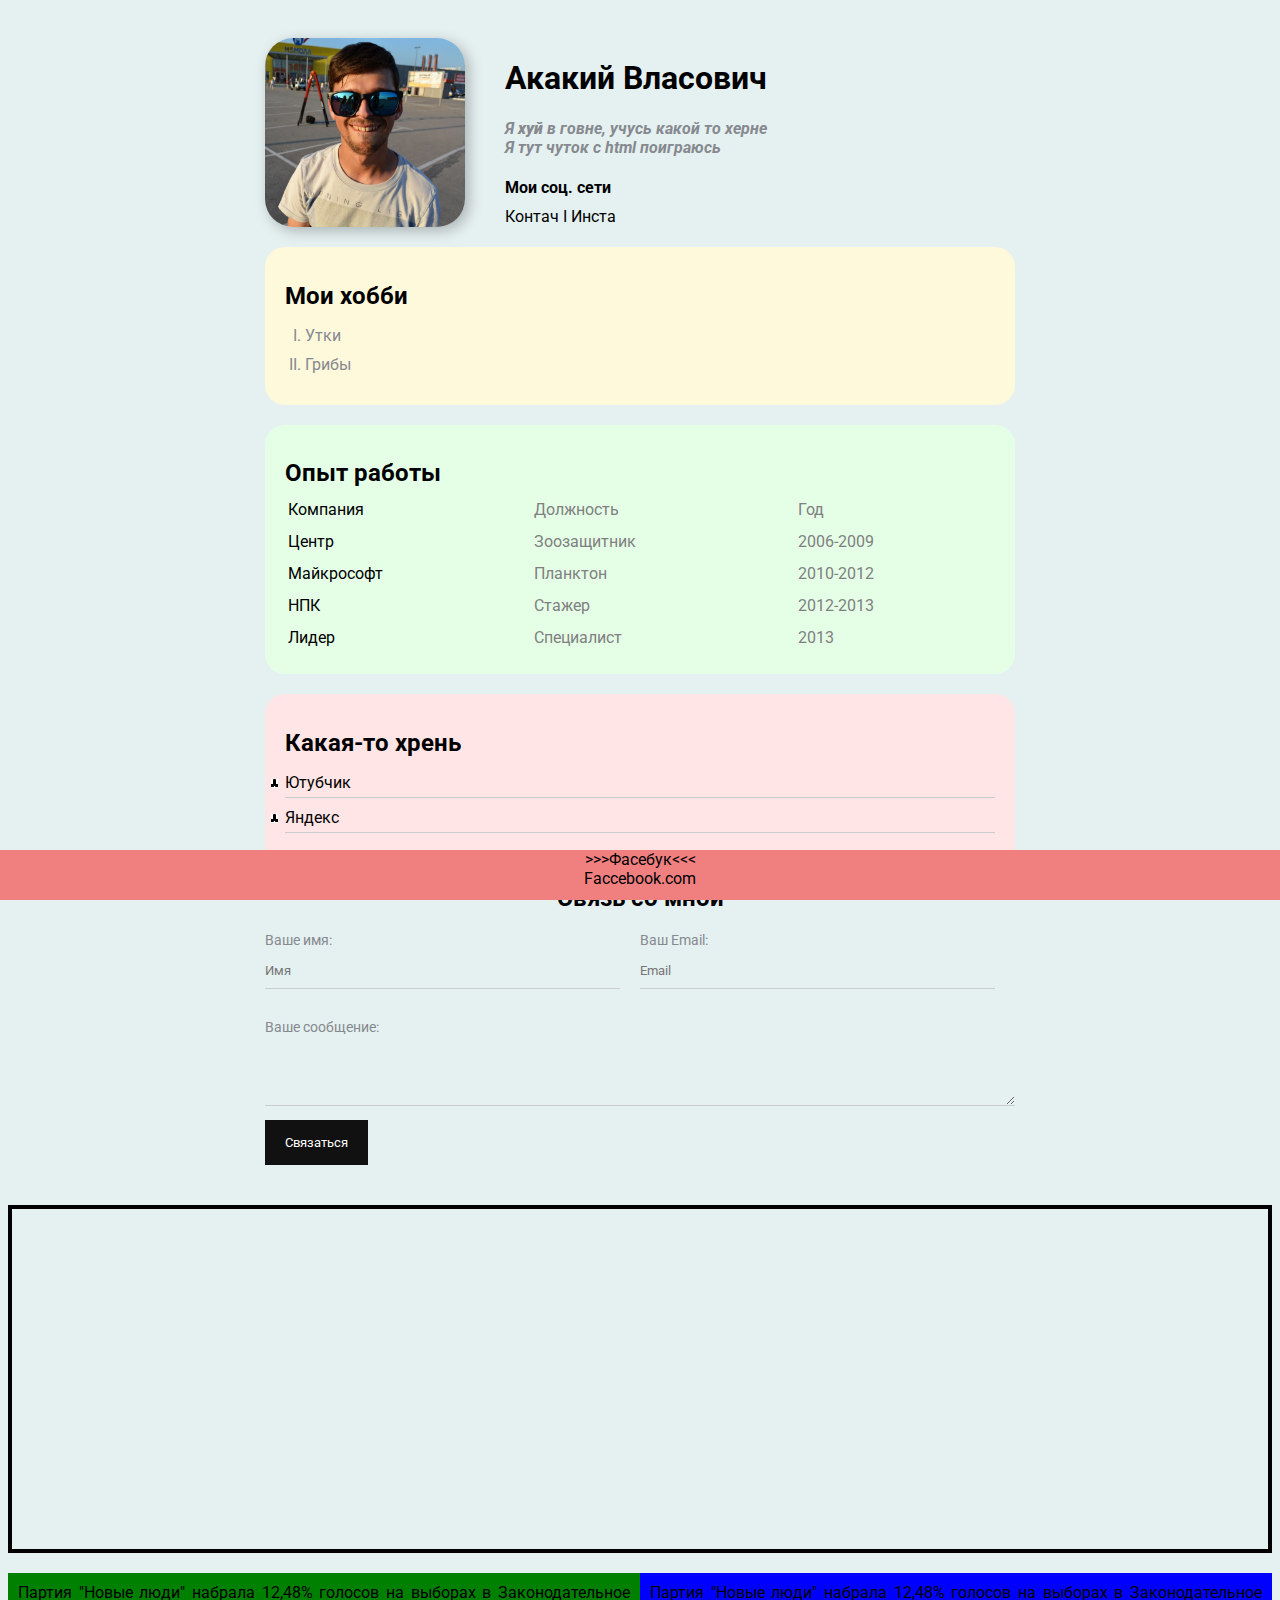
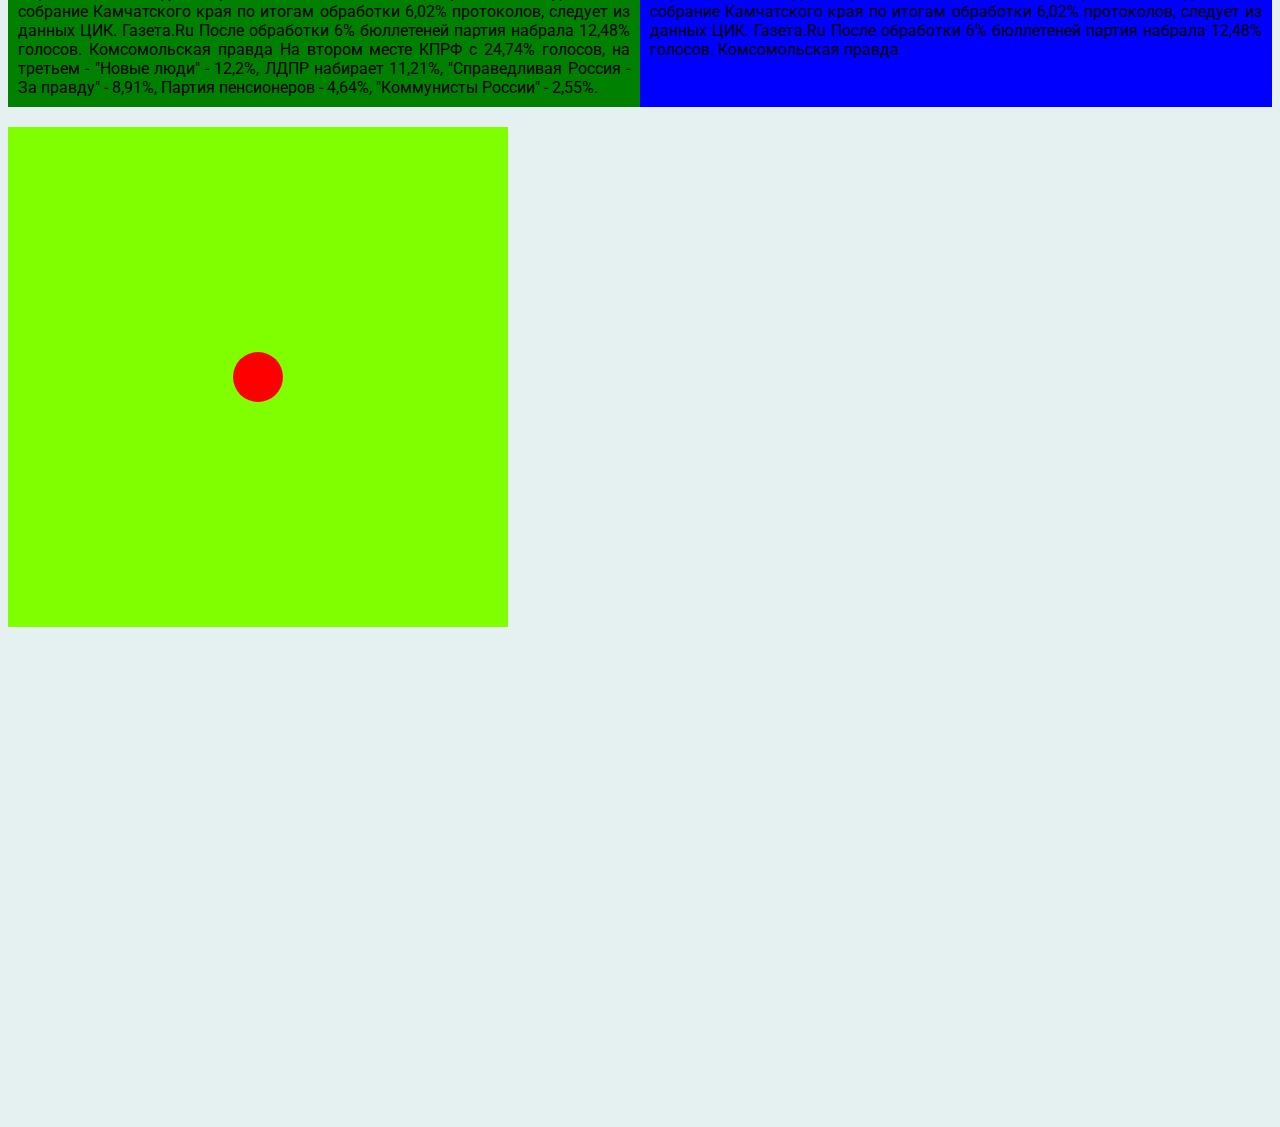
==== index.html @ 3493ee75 "zad" ====
<!DOCTYPE html>
<html>
  <head>
    <meta charset="utf-8" />
    <title>Simakov CV</title>
    <link rel="stylesheet" href="styles.css" />
  </head>
  <body>
    <div class="container">
      <div class="info">
        <img src="my_photo.jpg" alt="фотка" class="fotka" />
        <div class="info-text">
          <h1>Акакий Власович</h1>
          <p>Я <strong>хуй</strong> в говне, учусь какой то херне</p>
          <!-- Тег <em></em> выделяет текст курсивом, тег <i></i> устаревший -->
          <p>Я тут чуток с html поиграюсь</p>
          <h4>Мои соц. сети</h4>
          <a href="https://vk.com" target="blank">Контач</a>
          I
          <a href="https://www.instagram.com/" target="blank">Инста</a>
        </div>
      </div>

      <div class="card bg-yellow">
        <h2>Мои хобби</h2>
        <ol type="I" class="list">
          <li>Утки</li>
          <li>Грибы</li>
        </ol>
      </div>

      <div class="card bg-green">
        <h2>Опыт работы</h2>
        <table class="table">
          <tr>
            <td>Компания</td>
            <td>Должность</td>
            <td>Год</td>
          </tr>
          <tr>
            <td>Центр</td>
            <td>Зоозащитник</td>
            <td>2006-2009</td>
          </tr>
          <tr>
            <td>Майкрософт</td>
            <td>Планктон</td>
            <td>2010-2012</td>
          </tr>
          <tr>
            <td>НПК</td>
            <td>Стажер</td>
            <td>2012-2013</td>
          </tr>
          <tr>
            <td>Лидер</td>
            <td>Специалист</td>
            <td>2013</td>
          </tr>
        </table>
      </div>
      <div class="card bg-red">
        <h2>Какая-то хрень</h2>
        <ul class="link-list">
          <li><a href="https://www.youtube.com/" target="blank">Ютубчик</a></li>
          <li><a href="https://www.yandex.ru/" target="blank">Яндекс</a></li>
        </ul>
      </div>
      <div class="contakt">
        <h2>Связь со мной</h2>
        <form action="">
          <div class="row">
            <div class="form-group">
              <label for="name">Ваше имя:</label>
              <input type="text" id="name" placeholder="Имя" />
            </div>
            <div class="form-group">
              <label for="email">Ваш Email:</label>
              <input type="email" id="email" placeholder="Email" />
            </div>
          </div>
          <div class="form-group">
            <label for="text">Ваше сообщение:</label>
            <textarea id="text" cols="10" rows="3"></textarea>
          </div>
          <input class="btn" type="submit" value="Связаться" />
        </form>
      </div>
    </div>
    <div class="position"></div>
    <div class="box"><a href="zadanie.html">>>>Фасебук<<< </a> <br> <a href="https://ru-ru.facebook.com/">Faccebook.com</a></div>
    <div class="qq">
      <!-- <div class="rt">Партия "Новые люди" набрала 12,48% голосов на выборах в Законодательное собрание Камчатского края по итогам обработки 6,02% протоколов, следует из данных ЦИК.
        Газета.Ru
        После обработки 6% бюллетеней партия набрала 12,48% голосов.
        Комсомольская правда
        На втором месте КПРФ с 24,74% голосов, на третьем - "Новые люди" - 12,2%, ЛДПР набирает 11,21%, "Справедливая Россия - За правду" - 8,91%, Партия пенсионеров - 4,64%, "Коммунисты России" - 2,55%.
        ТАСС
        Параллельно с думскими выборами проходят прямые выборы глав девяти российских субъектов и 39 парламентов регионов.
        Газета.Ru
        </div> -->
      <div class="rr">Партия "Новые люди" набрала 12,48% голосов на выборах в Законодательное собрание Камчатского края по итогам обработки 6,02% протоколов, следует из данных ЦИК.
        Газета.Ru
        После обработки 6% бюллетеней партия набрала 12,48% голосов.
        Комсомольская правда
        На втором месте КПРФ с 24,74% голосов, на третьем - "Новые люди" - 12,2%, ЛДПР набирает 11,21%, "Справедливая Россия - За правду" - 8,91%, Партия пенсионеров - 4,64%, "Коммунисты России" - 2,55%.
       
        </div>
      <div class="tt">Партия "Новые люди" набрала 12,48% голосов на выборах в Законодательное собрание Камчатского края по итогам обработки 6,02% протоколов, следует из данных ЦИК.
        Газета.Ru
        После обработки 6% бюллетеней партия набрала 12,48% голосов.
        Комсомольская правда
        
        </div>
    </div> 

    <footer>
      <div class="krug"></div>
    </footer>
    <div style="margin-bottom: 500px"></div>
  </body>
</html>
---- styles.css ----
@import url("https://fonts.googleapis.com/css2?family=Roboto&display=swap");
/* *{ звездочка это обращение ко всем элементам
    padding: 0;
    margin: 0;
} */

body {
  background-color: rgb(229, 240, 240);
  color: 0f141e;
  font-size: 16px;
  font-weight: normal;
  font-family: "roboto", sans-serif;
  /* font: normal 16px 'roboto', sans-serif; */
}
a {
  color: black;
  text-decoration: none; /*отключает подчеркивание ссылки*/
}

a:visited /*посещенная ссылка*/ {
  color: green;
}

a:hover /*наведение*/ {
  text-decoration: underline;
  color: red;
}

a:active /*момент нажатия*/ {
  color: blue;
}

.fotka /*Для ID ставится "#"" а для Class "." */ {
  width: 200px;
  border-radius: 28px;
  box-shadow: 4px 4px 14px rgba(0, 0, 0, 0.25);
}

.info p {
  color: #86898f;
  margin: 0px;
  font-style: italic;
  font-weight: bold;
  text-decoration: none;
  /* text-transform: lowercase; все маленькими буквами
    text-transform: capitalize; каждое слово с большой буквы
    text-transform: uppercase; все большими буквами */
  /* letter-spacing: 15px; количество пикселей между символами */
  /* word-spacing: 42px; ширина пробелов между словами */
}

.info {
  display: flex;
  margin-bottom: 20px;
}

.info-text {
  margin-left: 40px;
}

.info-text h4 {
  margin-bottom: 10px;
}

/* box model */

.container {
  max-width: 750px;
  margin: auto;
  padding-top: 30px;
}
/* 
.social 
{
background: #13ff7d;
padding: 15px;
margin: 5px;

border: 5px solid red;
border-bottom-style: dotted;
border-top-width: 15px;
border-right-color: blue;
} */

/* .box-model > div {
float: left; прибитие
background: rgb(0, 0, 0);
height: 200px;
width: 25%;
border: 4px solid red;
box-sizing: border-box; размер бокса с учетом бордера
} */

.card {
  padding: 15px 20px;
  margin-bottom: 20px;
  border-radius: 20px;
}

.bg-yellow {
  background: #fff9dc;
}

.bg-green {
  background: #e5ffe7;
}

.bg-red {
  background: #ffe5e5;
}

.card h2 {
  margin-bottom: 10px;
}

.list {
  padding: 0px 20px;
}

.list li {
  color: #86898f;
  margin-bottom: 10px;
}

.table {
  width: 100%;
}

.table td {
  padding-bottom: 10px;
}

.table td:nth-child(2),
.table td:nth-child(3) {
  color: grey;
}
/* 
.table tr:nth-child(even)
{
    background: red;
} */

.link-list {
  list-style: url("/qqska.png");
  padding: 0px;
}

.link-list li {
  margin-bottom: 10px;
  padding-bottom: 5px;
  border-bottom: 1px solid #ccc;
}

.contakt h2 {
  text-align: center;
}

.form-group label {
  display: block;
  font-size: 14px;
  color: #86898f;
}

.form-group input,
.form-group textarea {
  width: 100%;
  box-sizing: border-box;
  border: none;
  background: transparent;
  border-bottom: 1px solid #ccc;
  color: black;
  padding: 15px 0 10px;
  outline: none;
  font-family: inherit;
  margin-bottom: 10px;
}

.row {
  display: flex;
  margin-bottom: 20px;
}
.row > .form-group {
  width: 50%;
  margin-right: 20px;
}

.row > .form-group:first-child {
  margin-right: 20px;
}

.btn {
    background: #111;
    padding: 15px 20px;
    color: #fff;
    border: none;
    font-family: inherit;
    cursor: pointer;
    
}

.btn:hover {
    opacity: 0.7; /*прозрачность*/
}

.position {

border: 4px solid black;
margin-top: 40px;
padding: 20px;
height: 300px;
}

.box {
  text-align: center;
  padding: 0px;
  position: fixed ;
  left: 0px;
  bottom: 0px;
  width: 100%;
  height: 50px;
  background: lightcoral;
}

.rt {
  padding: 10px;
  margin-top: 20px;
width: 200px;
min-height: 100px;
background: red;

}

.rr {
  padding: 10px;
  margin-top: 20px;
 width: 50%;
 min-height: 100px;
  background: green;
  text-align: justify;

}

.tt {
  padding: 10px;
  margin-top: 20px;
 width: 50%;
 min-height: 100px;
  background: blue;
  text-align: justify;


}

.qq {
  display: flex;
  justify-content: center;
 
}

footer {
  display: flex;
  justify-content: center;
  align-items: center;
  margin-top: 20px;
  width: 500px;
  height: 500px;
  background: chartreuse;
  position: relative;
}

.krug {
background: red;
width: 50px;
height: 50px;
border-radius: 50%;
/* position: absolute;
left: 50%;
top: 50%;
transform: translate(-50%, -50%); */
}

.krug:hover {
  background: yellow;
}

.krug:active {
  background:blue;
}
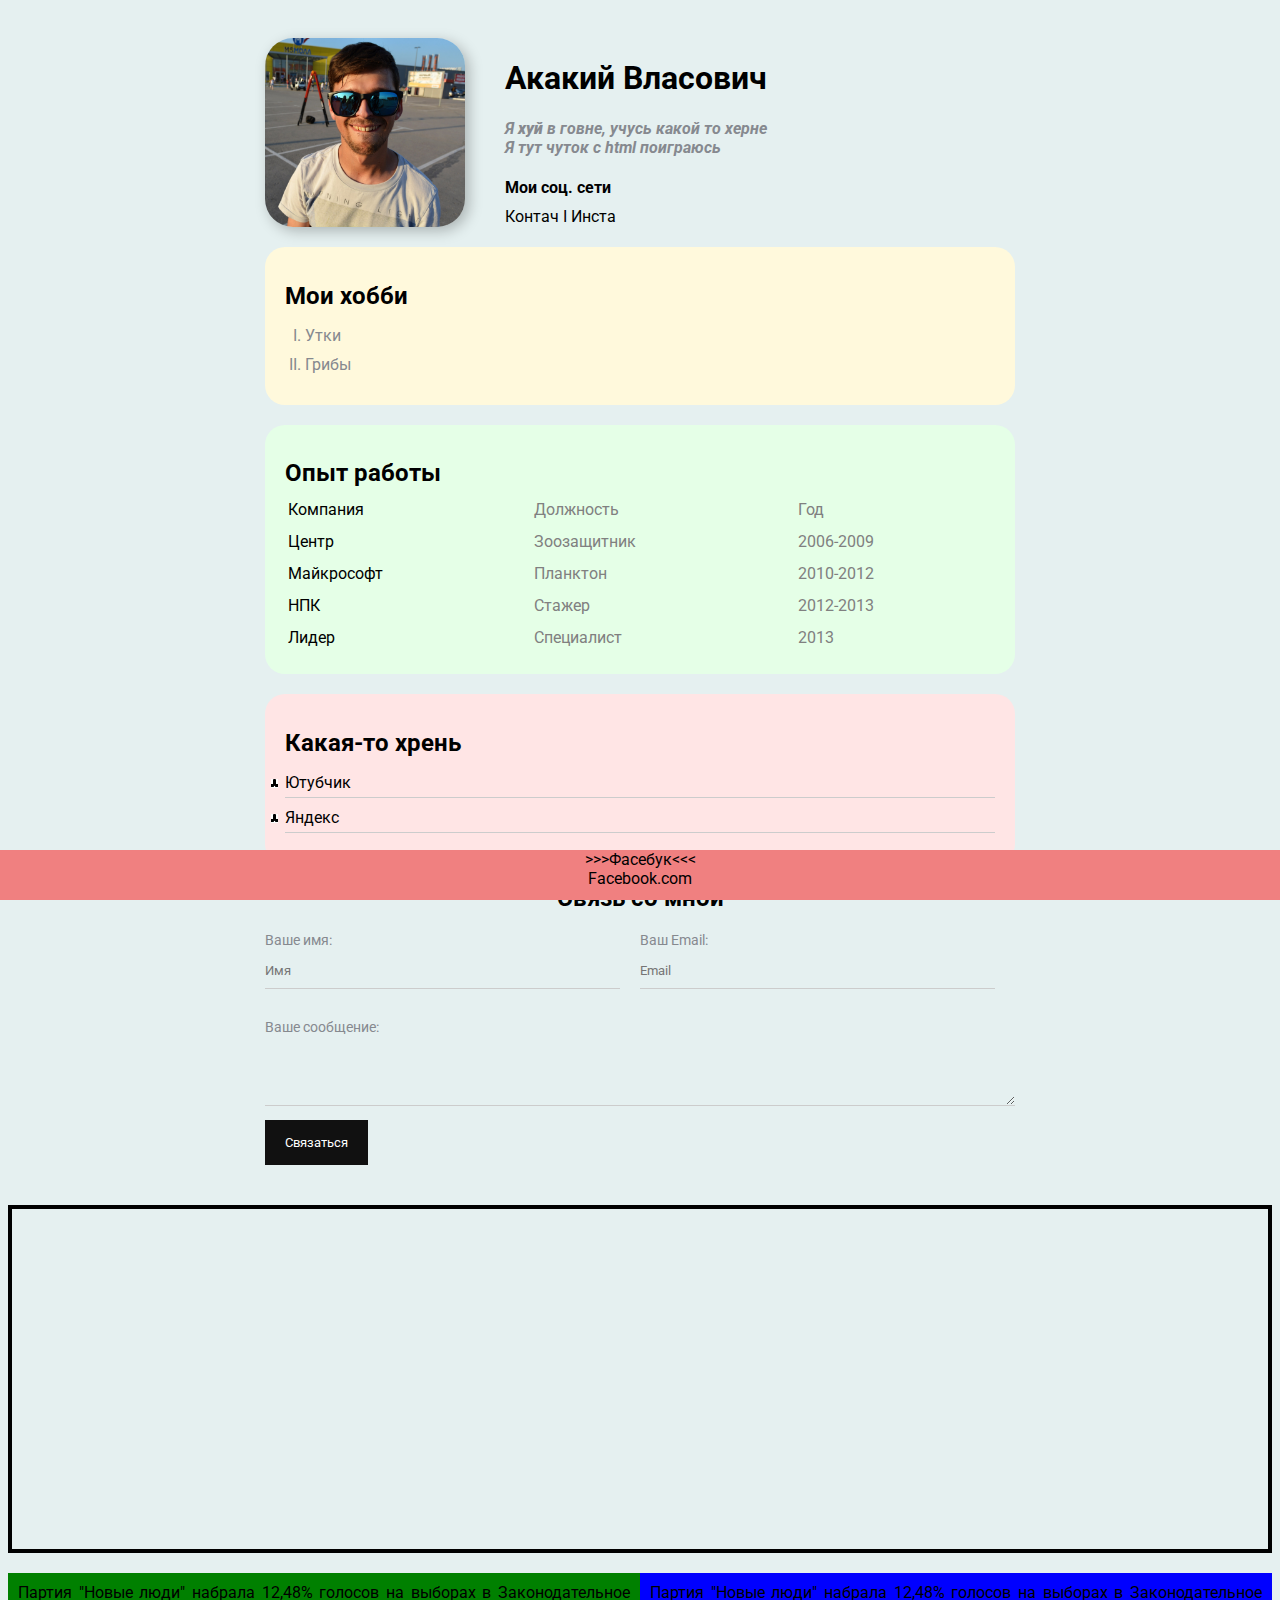
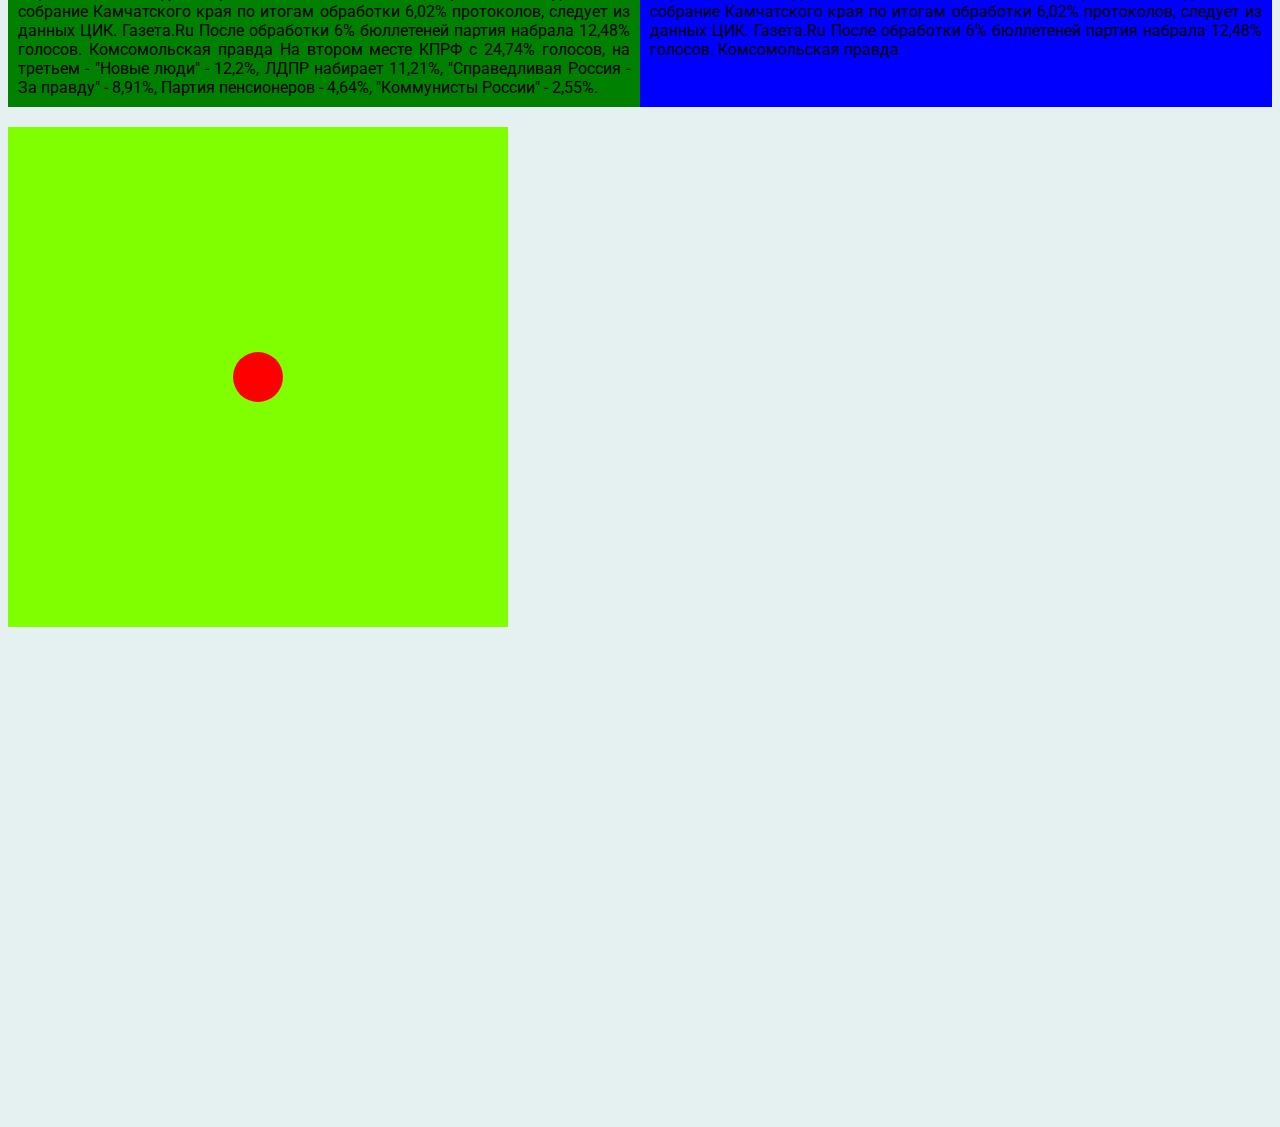
==== commit 375e673b: "1" ====
--- a/index.html
+++ b/index.html
@@ -88,7 +88,7 @@
       </div>
     </div>
     <div class="position"></div>
-    <div class="box"><a href="zadanie.html">>>>Фасебук<<< </a> <br> <a href="https://ru-ru.facebook.com/">Faccebook.com</a></div>
+    <div class="box"><a href="zadanie.html">>>>Фасебук<<< </a> <br> <a href="https://ru-ru.facebook.com/">Facebook.com</a></div>
     <div class="qq">
       <!-- <div class="rt">Партия "Новые люди" набрала 12,48% голосов на выборах в Законодательное собрание Камчатского края по итогам обработки 6,02% протоколов, следует из данных ЦИК.
         Газета.Ru
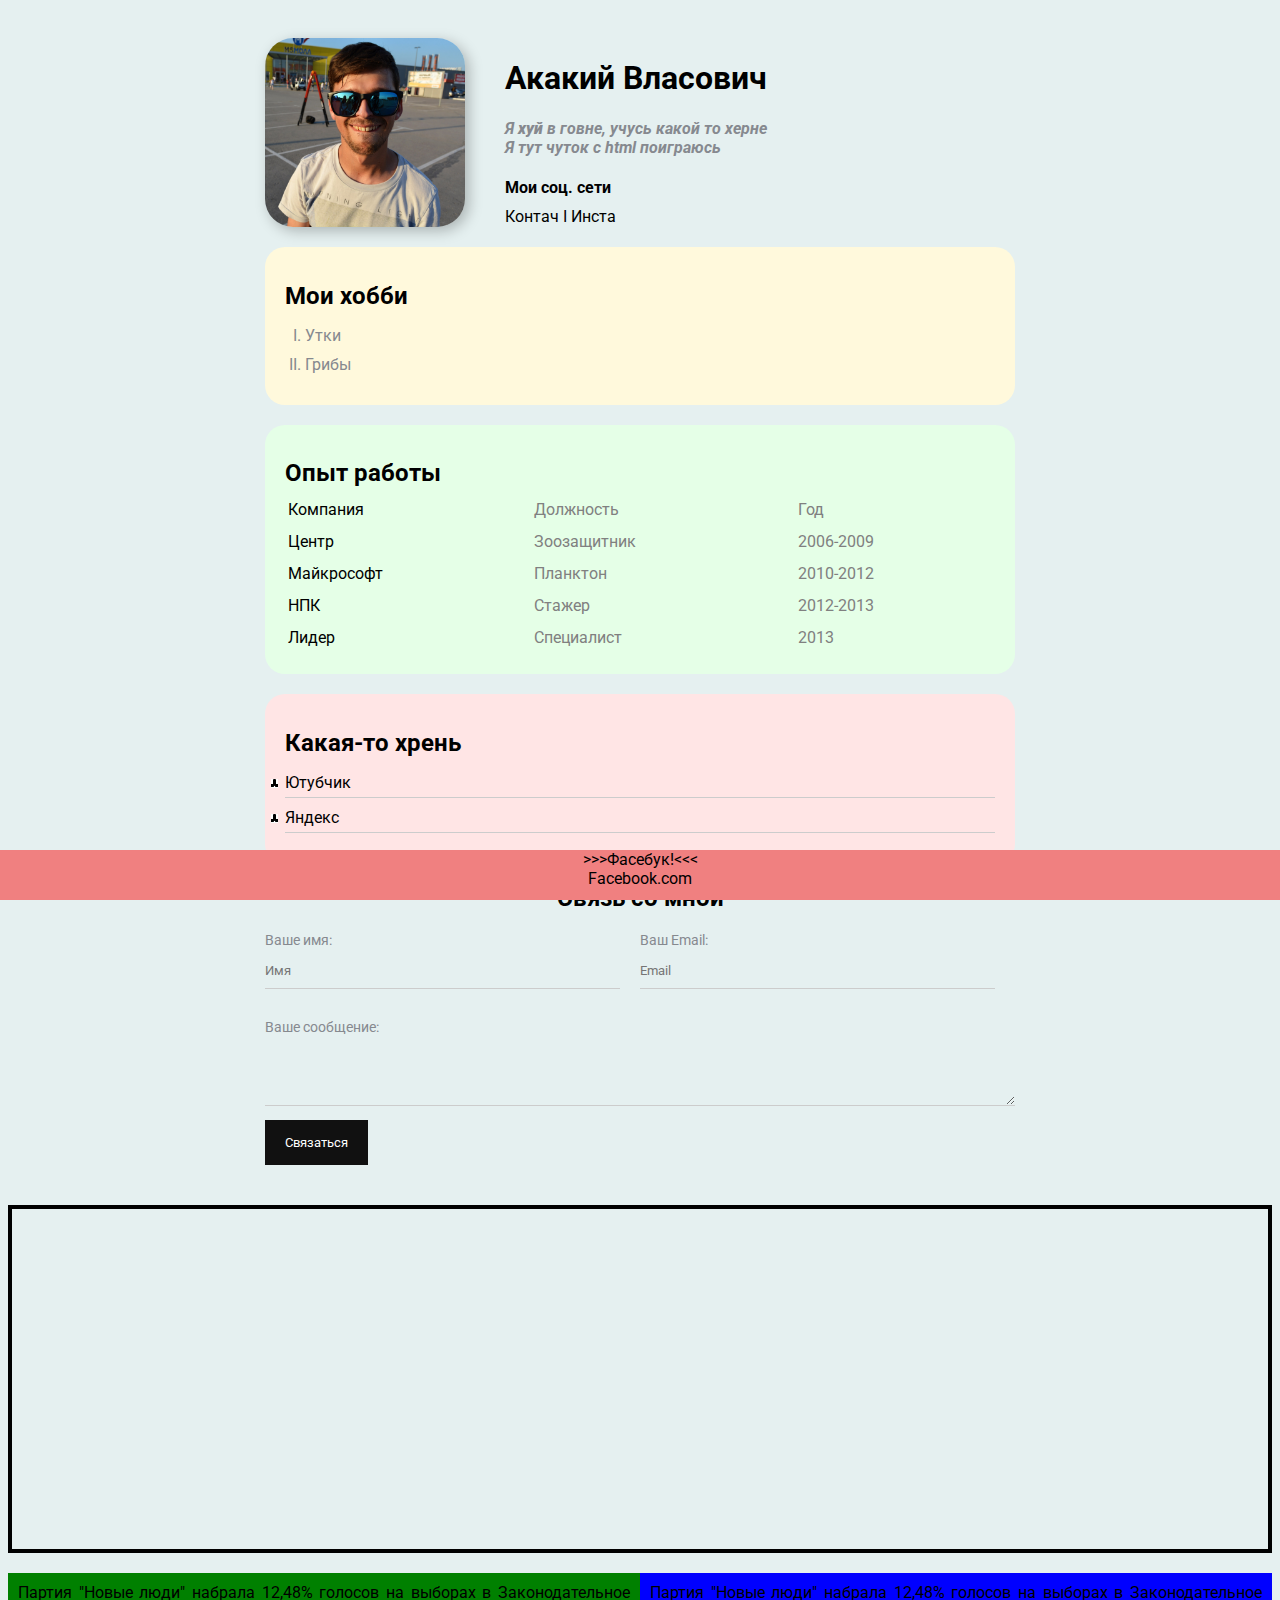
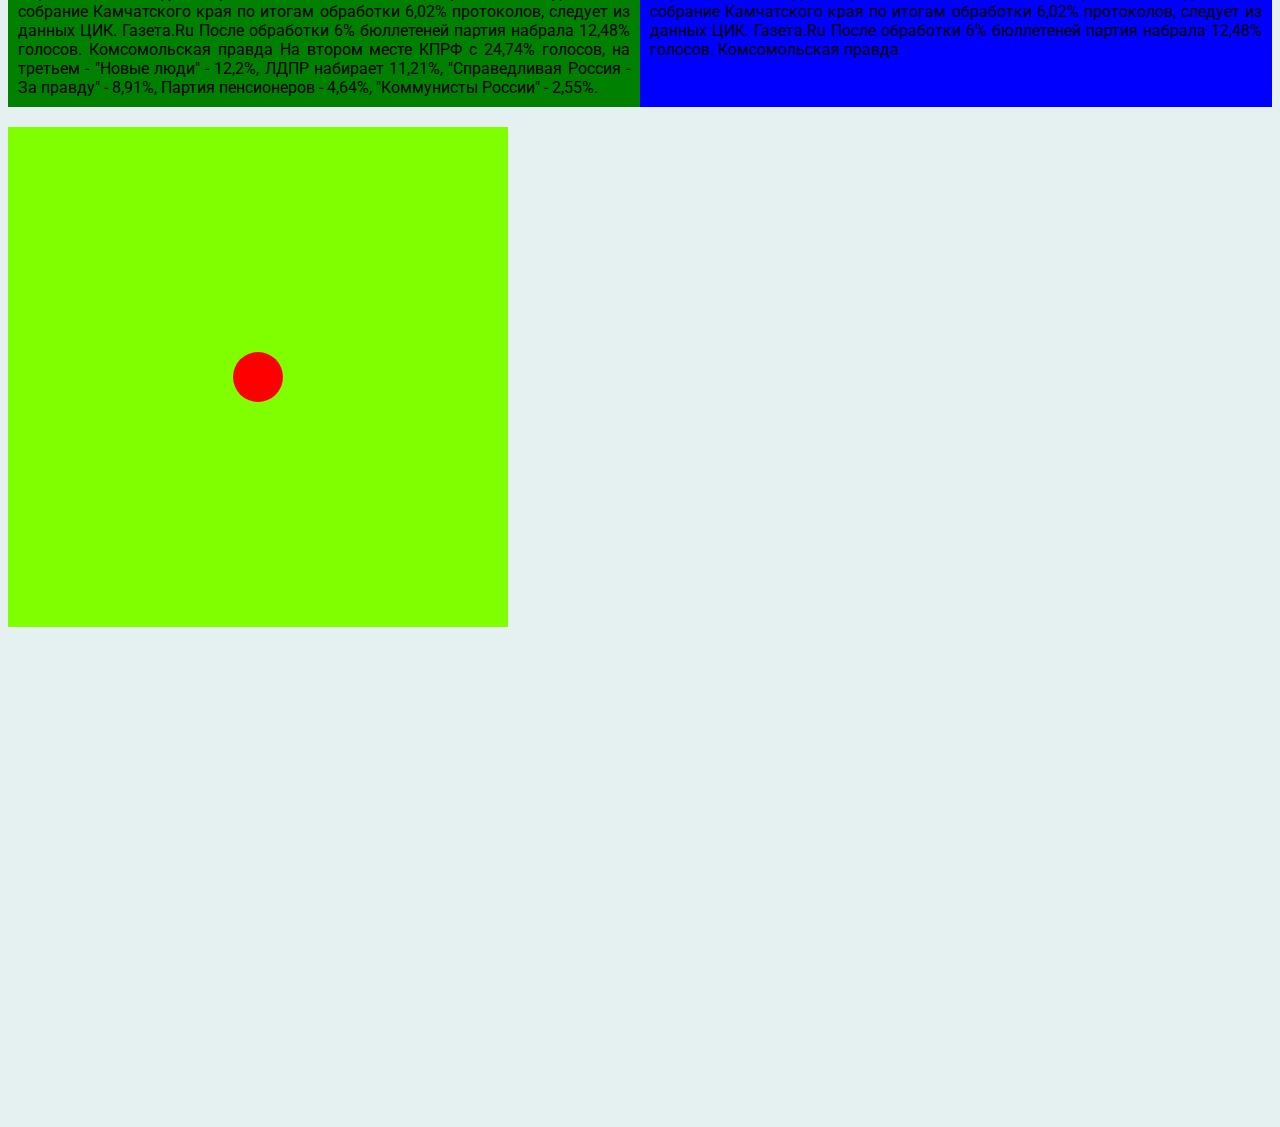
==== commit b0cae656: "d" ====
--- a/index.html
+++ b/index.html
@@ -88,7 +88,7 @@
       </div>
     </div>
     <div class="position"></div>
-    <div class="box"><a href="zadanie.html">>>>Фасебук<<< </a> <br> <a href="https://ru-ru.facebook.com/">Facebook.com</a></div>
+    <div class="box"><a href= "https://ilia-07.github.io/zad/">>>>Фасебук!<<< </a> <br> <a href="https://ru-ru.facebook.com/">Facebook.com</a></div>
     <div class="qq">
       <!-- <div class="rt">Партия "Новые люди" набрала 12,48% голосов на выборах в Законодательное собрание Камчатского края по итогам обработки 6,02% протоколов, следует из данных ЦИК.
         Газета.Ru
--- a/styles.css
+++ b/styles.css
@@ -141,7 +141,7 @@
 } */
 
 .link-list {
-  list-style: url("/qqska.png");
+  list-style: url("https://ilia-07.github.io/my_first_rep/qqska.png");
   padding: 0px;
 }
 
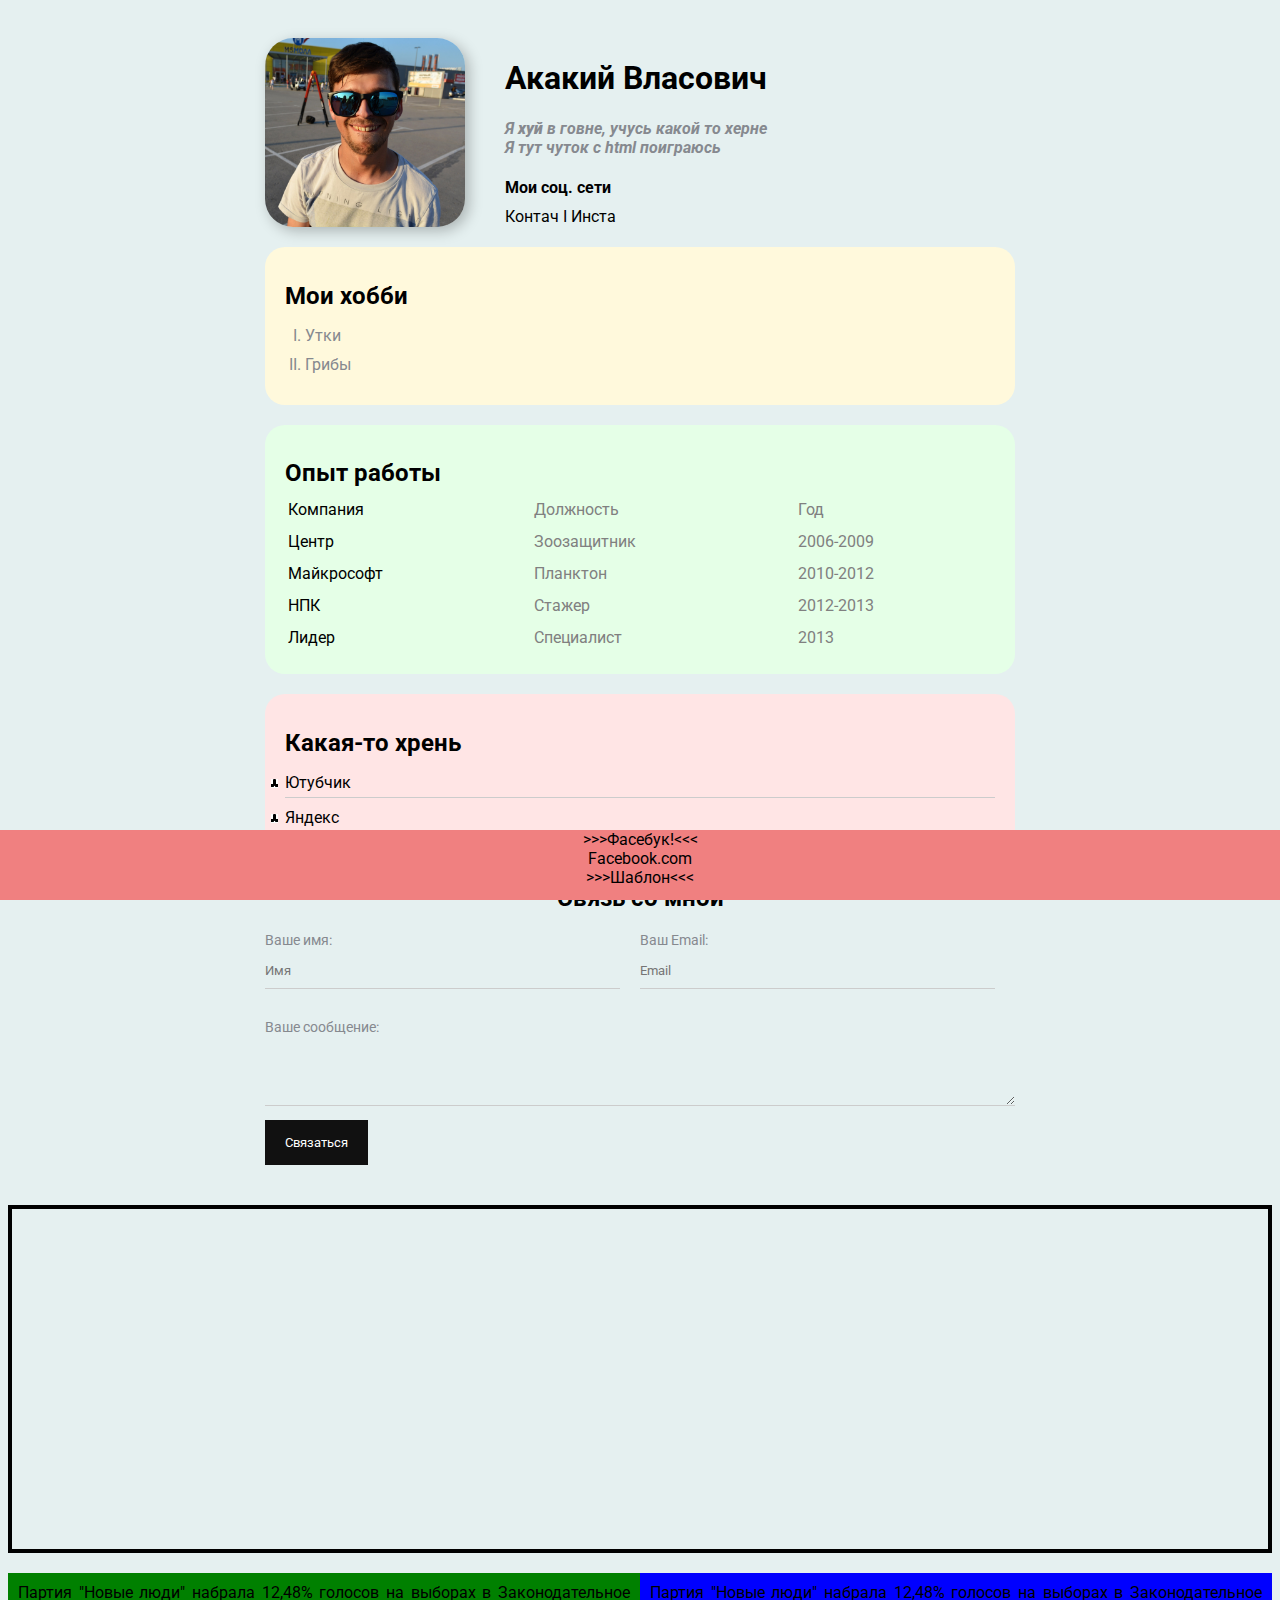
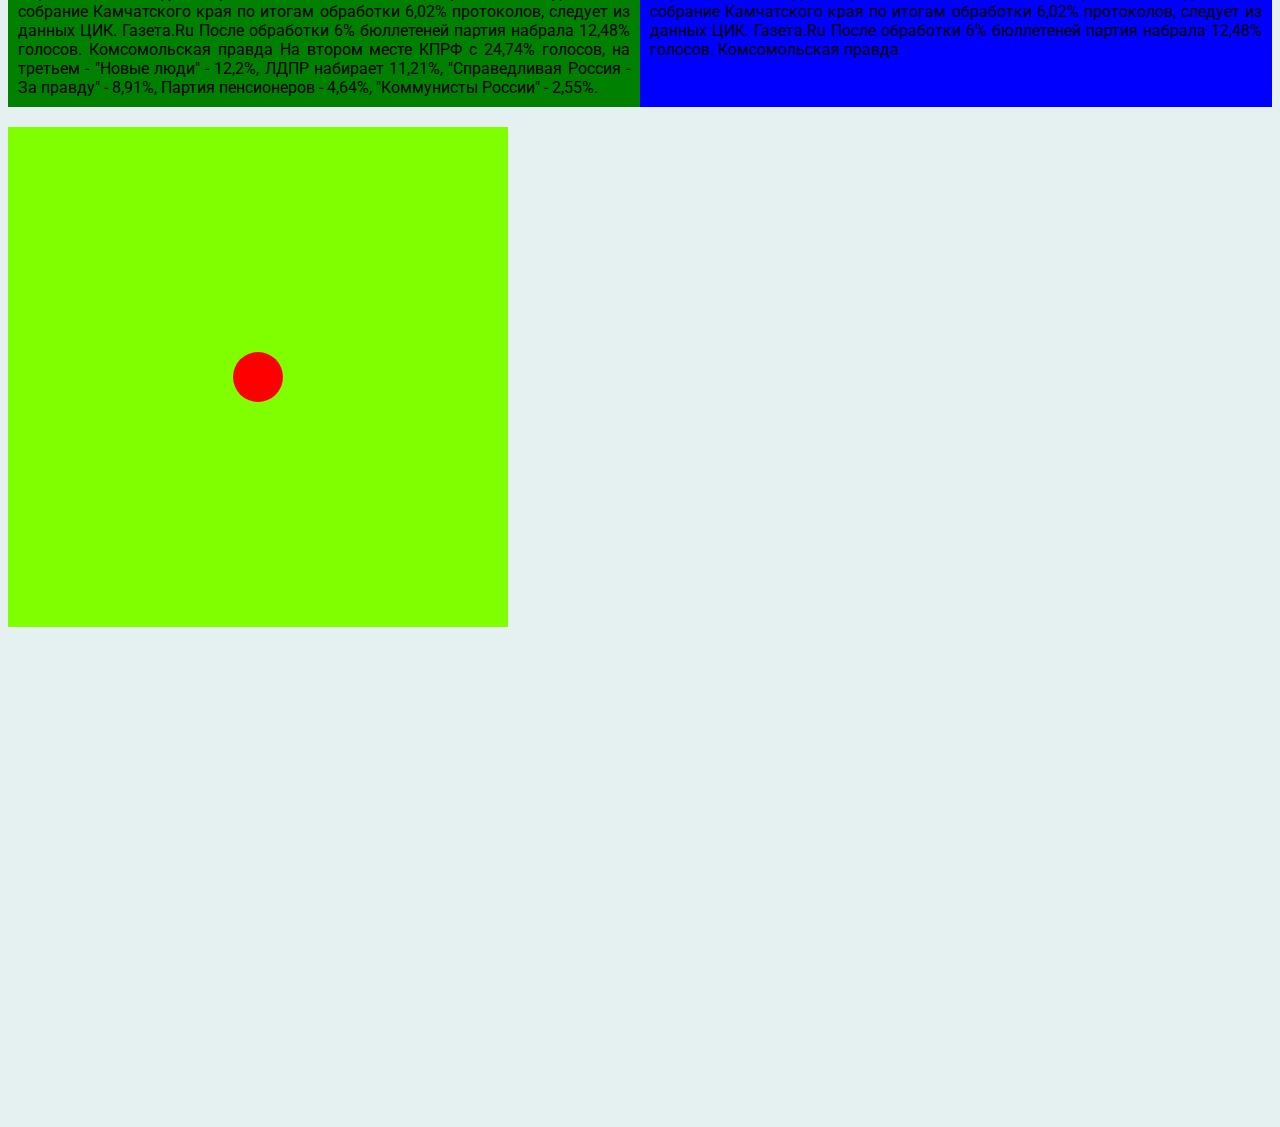
==== commit 79c8e854: "shablon" ====
--- a/index.html
+++ b/index.html
@@ -88,7 +88,14 @@
       </div>
     </div>
     <div class="position"></div>
-    <div class="box"><a href= "https://ilia-07.github.io/zad/">>>>Фасебук!<<< </a> <br> <a href="https://ru-ru.facebook.com/">Facebook.com</a></div>
+    <div class="box">
+      <a href="zadanie.html">>>>Фасебук!<<< </a><br /><a
+        href="https://ru-ru.facebook.com/"
+        >Facebook.com</a
+      ><br />
+      <a href="zadanie2/zadanie2.html">>>>Шаблон<<< </a>
+    </div>
+
     <div class="qq">
       <!-- <div class="rt">Партия "Новые люди" набрала 12,48% голосов на выборах в Законодательное собрание Камчатского края по итогам обработки 6,02% протоколов, следует из данных ЦИК.
         Газета.Ru
@@ -99,20 +106,22 @@
         Параллельно с думскими выборами проходят прямые выборы глав девяти российских субъектов и 39 парламентов регионов.
         Газета.Ru
         </div> -->
-      <div class="rr">Партия "Новые люди" набрала 12,48% голосов на выборах в Законодательное собрание Камчатского края по итогам обработки 6,02% протоколов, следует из данных ЦИК.
-        Газета.Ru
-        После обработки 6% бюллетеней партия набрала 12,48% голосов.
-        Комсомольская правда
-        На втором месте КПРФ с 24,74% голосов, на третьем - "Новые люди" - 12,2%, ЛДПР набирает 11,21%, "Справедливая Россия - За правду" - 8,91%, Партия пенсионеров - 4,64%, "Коммунисты России" - 2,55%.
-       
-        </div>
-      <div class="tt">Партия "Новые люди" набрала 12,48% голосов на выборах в Законодательное собрание Камчатского края по итогам обработки 6,02% протоколов, следует из данных ЦИК.
-        Газета.Ru
-        После обработки 6% бюллетеней партия набрала 12,48% голосов.
-        Комсомольская правда
-        
-        </div>
-    </div> 
+      <div class="rr">
+        Партия "Новые люди" набрала 12,48% голосов на выборах в Законодательное
+        собрание Камчатского края по итогам обработки 6,02% протоколов, следует
+        из данных ЦИК. Газета.Ru После обработки 6% бюллетеней партия набрала
+        12,48% голосов. Комсомольская правда На втором месте КПРФ с 24,74%
+        голосов, на третьем - "Новые люди" - 12,2%, ЛДПР набирает 11,21%,
+        "Справедливая Россия - За правду" - 8,91%, Партия пенсионеров - 4,64%,
+        "Коммунисты России" - 2,55%.
+      </div>
+      <div class="tt">
+        Партия "Новые люди" набрала 12,48% голосов на выборах в Законодательное
+        собрание Камчатского края по итогам обработки 6,02% протоколов, следует
+        из данных ЦИК. Газета.Ru После обработки 6% бюллетеней партия набрала
+        12,48% голосов. Комсомольская правда
+      </div>
+    </div>
 
     <footer>
       <div class="krug"></div>
--- a/styles.css
+++ b/styles.css
@@ -217,7 +217,7 @@
   left: 0px;
   bottom: 0px;
   width: 100%;
-  height: 50px;
+  height: 70px;
   background: lightcoral;
 }
 
